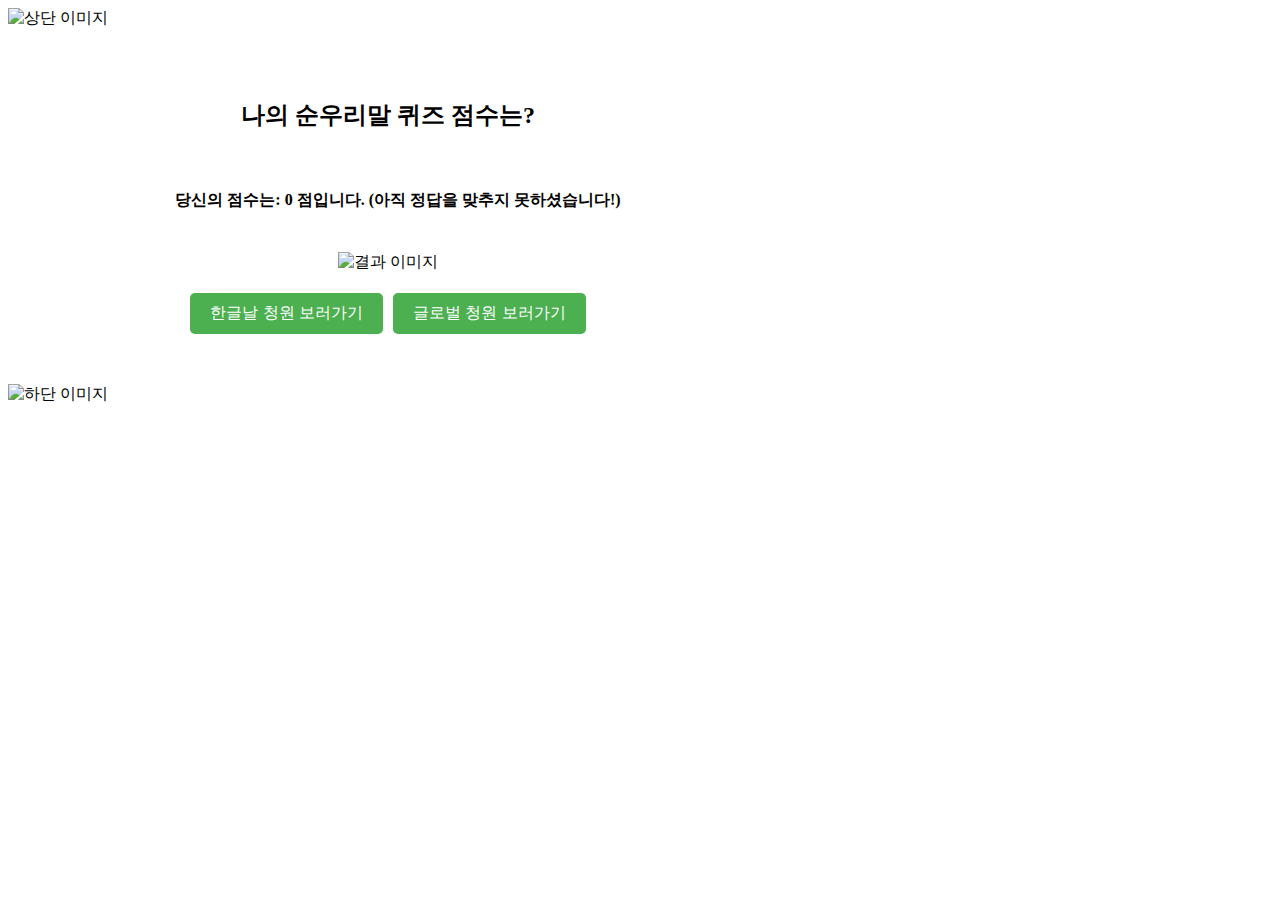
==== result.html @ f6fb2631 "Update result.html" ====
<!DOCTYPE html>
<html lang="ko">
<head>
    <meta charset="UTF-8">
    <meta name="viewport" content="width=device-width, initial-scale=1.0">
    <title>나의 결과</title>
    <link rel="stylesheet" href="styles.css">
    <style>
        p {
            text-indent: 20px;
        }
        .button-container {
            display: flex;
            justify-content: center;
            gap: 10px;
            margin-top: 20px;
        }
        button {
            background-color: #4CAF50;
            color: white;
            padding: 10px 20px;
            border: none;
            border-radius: 5px;
            cursor: pointer;
            font-size: 16px;
        }
        button:hover {
            background-color: #45a049;
        }
        .quiz-container {
            background-color: rgba(255, 255, 255, 0.8);
            padding: 30px;
            border-radius: 10px;
            max-width: 700px;
            width: 100%;
            text-align: center;
            margin: 20px 0;
        }
        .result-image {
            margin-top: 20px;
            width: 100%;
            max-width: 500px;
        }
    </style>
</head>
<body>
    <div class="top-image">
        <img src="https://i.postimg.cc/bJgBkyQW/2024-09-24-11-10-21.png" alt="상단 이미지">
    </div>
    
    <div class="quiz-container">
        <h2>나의 순우리말 퀴즈 점수는?</h2><br>
        <h4>
            <p id="score-display">당신의 점수는 <strong>0</strong> 점입니다.</p>
        </h4>
        
        <!-- 결과 이미지 -->
        <img class="result-image" src="https://i.postimg.cc/fRZPnkh0/11.png" alt="결과 이미지">
        
        <!-- 버튼 컨테이너 -->
        <div class="button-container">
            <a href="https://www.woollimkorea.net/beginning-of-woollim/view.jsp?sno=1621">
                <button>한글날 청원 보러가기</button>
            </a>
            <a href="https://www.bridgeasia.net/main.jsp">
                <button>글로벌 청원 보러가기</button>
            </a>
        </div>
    </div>
    
    <!-- 하단 이미지 -->
    <div class="bottom-image">
        <img src="https://i.postimg.cc/yxS0BnYj/2024-09-24-11-10-35.png" alt="하단 이미지">
    </div>

    <script>
        // 로컬 스토리지에서 점수를 불러옴
        let score = parseInt(localStorage.getItem('score')) || 0;
        let firstCorrect = localStorage.getItem('firstCorrect') === 'true'; // 첫 정답 여부 확인

        // 점수 변환
        let displayScore = 0;

        if (score === 1) {
            displayScore = 25;
        } else if (score === 2) {
            displayScore = 50;
        } else if (score === 3) {
            displayScore = 75;
        } else if (score >= 4) {
            displayScore = 100;
        }

        // 점수에 따른 문구
        let message = '';

        if (displayScore === 25) {
            message = '순우리말 초보';
        } else if (displayScore === 50) {
            message = '순우리말과 친해지는 중';
        } else if (displayScore === 75) {
            message = '순우리말 애호가';
        } else if (displayScore === 100) {
            message = '순우리말 달인';
        } else {
            message = '아직 정답을 맞추지 못하셨습니다!';
        }

        // 점수 결과 표시
        document.getElementById('score-display').innerHTML = `당신의 점수는: <strong>${displayScore}</strong> 점입니다. (${message})`;

        // 필요시 퀴즈 종료 후 점수 초기화
        // localStorage.removeItem('score'); // 주석 해제하면 점수 초기화 가능
        // localStorage.removeItem('firstCorrect'); // 주석 해제하면 첫 정답 여부 초기화 가능
    </script>
</body>
</html>
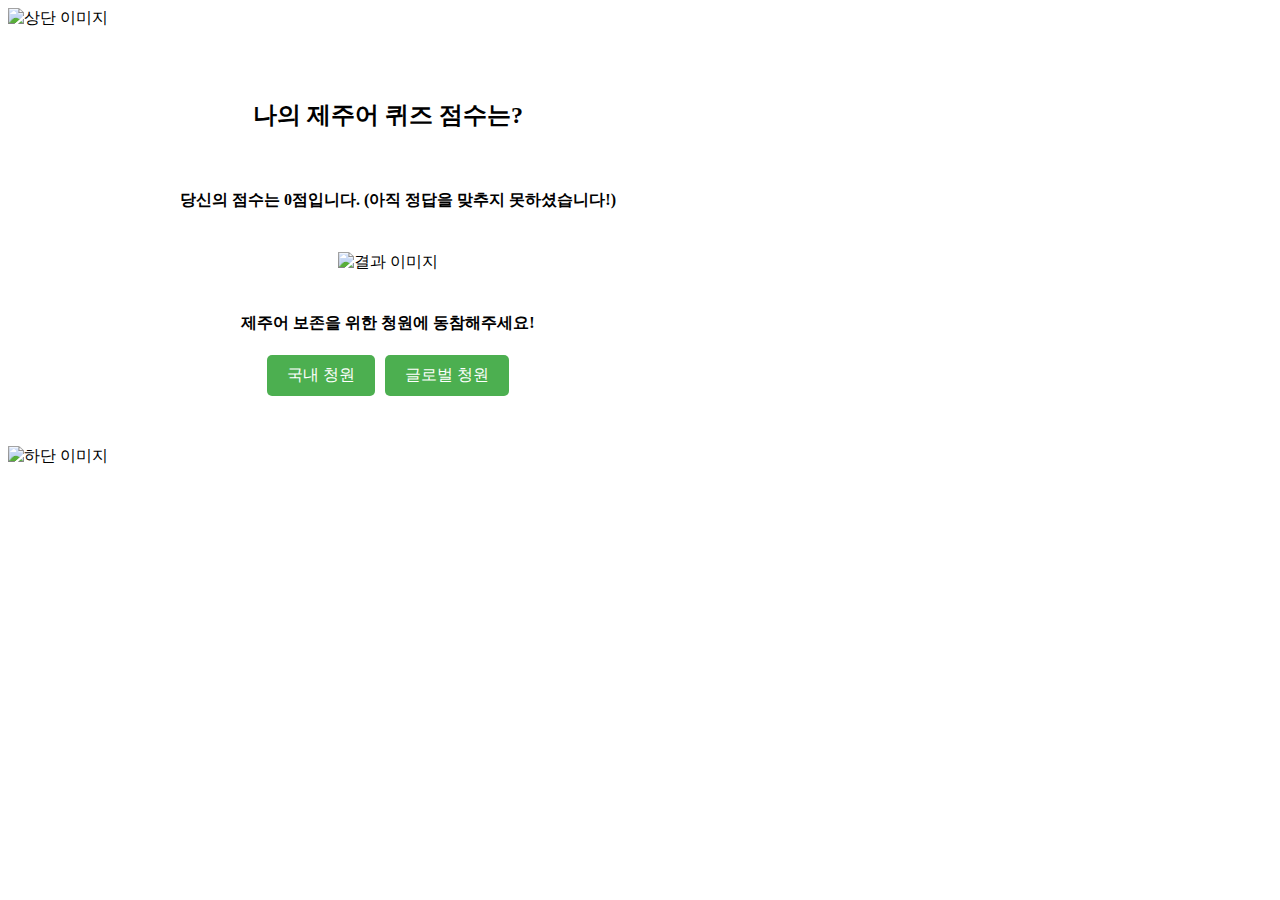
==== commit 6c9ed760: "Update result.html" ====
--- a/result.html
+++ b/result.html
@@ -45,32 +45,42 @@
 </head>
 <body>
     <div class="top-image">
-        <img src="https://i.postimg.cc/bJgBkyQW/2024-09-24-11-10-21.png" alt="상단 이미지">
+        <img src="https://i.postimg.cc/xC27NHCv/image.png" alt="상단 이미지">
     </div>
     
     <div class="quiz-container">
-        <h2>나의 순우리말 퀴즈 점수는?</h2><br>
+        <h2>나의 제주어 퀴즈 점수는?</h2><br>
         <h4>
             <p id="score-display">당신의 점수는 <strong>0</strong> 점입니다.</p>
         </h4>
         
         <!-- 결과 이미지 -->
-        <img class="result-image" src="https://i.postimg.cc/fRZPnkh0/11.png" alt="결과 이미지">
-        
+        <img class="result-image" src="https://i.postimg.cc/1X4V37H3/001-2.png" alt="결과 이미지"><br><br>
+
+        <h4>제주어 보존을 위한 청원에 동참해주세요!</h4>
+
+
+
         <!-- 버튼 컨테이너 -->
         <div class="button-container">
-            <a href="https://www.woollimkorea.net/beginning-of-woollim/view.jsp?sno=1621">
-                <button>한글날 청원 보러가기</button>
+
+            <a href="https://www.woollimkorea.net/beginning-of-woollim/view.jsp?sno=239">
+                <button>국내 청원</button>
             </a>
-            <a href="https://www.bridgeasia.net/main.jsp">
-                <button>글로벌 청원 보러가기</button>
+
+
+            <a href="https://www.bridgeasia.net/bridging-issues/view.jsp?sno=1438">
+                <button>글로벌 청원</button>
             </a>
+
         </div>
     </div>
-    
+
+
+
     <!-- 하단 이미지 -->
     <div class="bottom-image">
-        <img src="https://i.postimg.cc/yxS0BnYj/2024-09-24-11-10-35.png" alt="하단 이미지">
+        <img src="https://i.postimg.cc/7ZCYKvNB/image.png" alt="하단 이미지">
     </div>
 
     <script>
@@ -101,13 +111,13 @@
         } else if (displayScore === 75) {
             message = '순우리말 애호가';
         } else if (displayScore === 100) {
-            message = '순우리말 달인';
+            message = '제주어 달인';
         } else {
             message = '아직 정답을 맞추지 못하셨습니다!';
         }
 
         // 점수 결과 표시
-        document.getElementById('score-display').innerHTML = `당신의 점수는: <strong>${displayScore}</strong> 점입니다. (${message})`;
+        document.getElementById('score-display').innerHTML = `당신의 점수는 <strong>${displayScore}</strong>점입니다. (${message})`;
 
         // 필요시 퀴즈 종료 후 점수 초기화
         // localStorage.removeItem('score'); // 주석 해제하면 점수 초기화 가능
@@ -117,8 +127,3 @@
 </html>
 
 
-
-
-
-
-
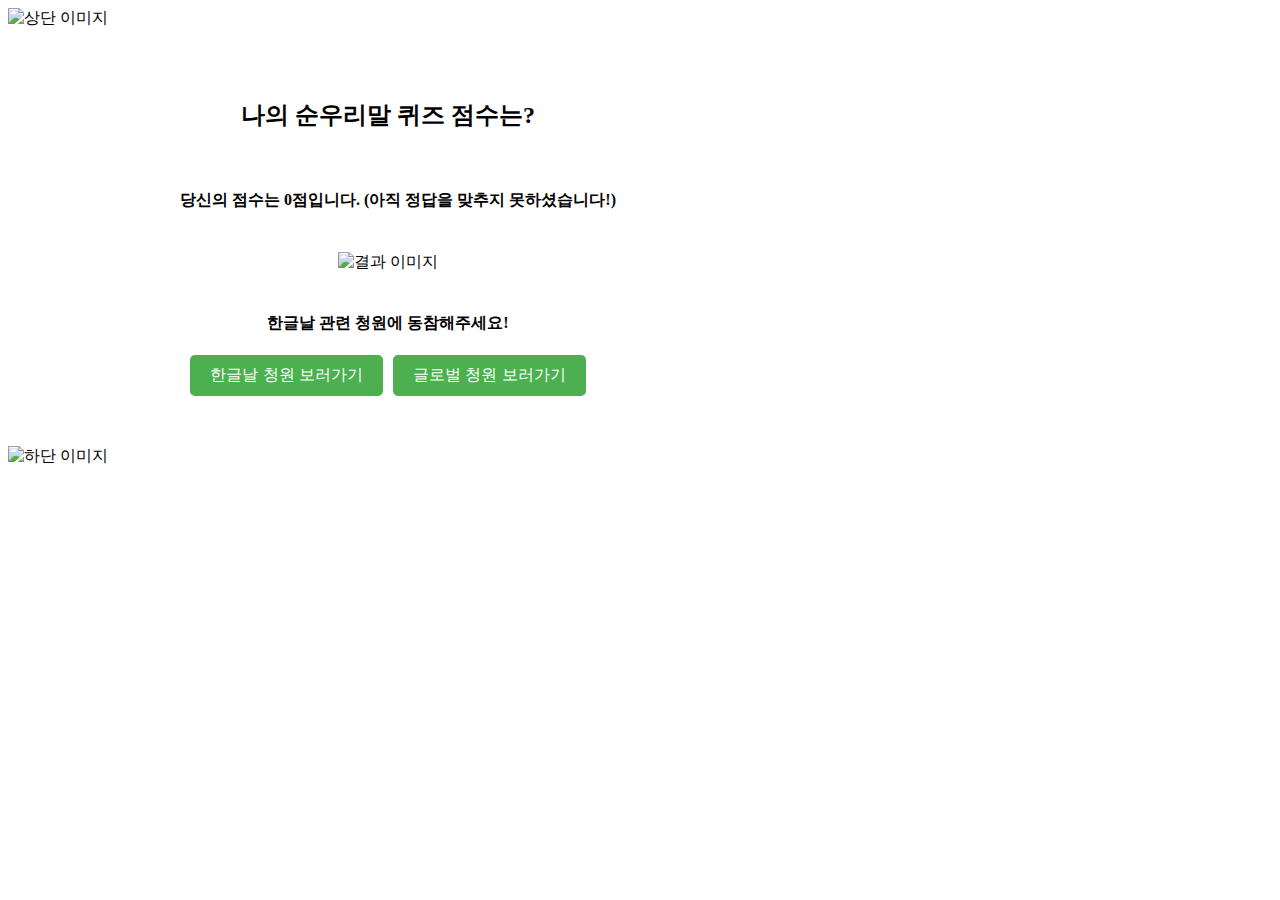
==== commit 74ed6d81: "Update result.html" ====
--- a/result.html
+++ b/result.html
@@ -45,42 +45,37 @@
 </head>
 <body>
     <div class="top-image">
-        <img src="https://i.postimg.cc/xC27NHCv/image.png" alt="상단 이미지">
+        <img src="https://i.postimg.cc/bJgBkyQW/2024-09-24-11-10-21.png" alt="상단 이미지">
     </div>
     
     <div class="quiz-container">
-        <h2>나의 제주어 퀴즈 점수는?</h2><br>
+        <h2>나의 순우리말 퀴즈 점수는?</h2><br>
         <h4>
-            <p id="score-display">당신의 점수는 <strong>0</strong> 점입니다.</p>
+            <p id="score-display">당신의 점수는 <strong>0</strong>점입니다.</p>
         </h4>
         
         <!-- 결과 이미지 -->
-        <img class="result-image" src="https://i.postimg.cc/1X4V37H3/001-2.png" alt="결과 이미지"><br><br>
+        <img class="result-image" src="https://i.postimg.cc/tTqZpgbk/001-1.png" alt="결과 이미지"><br><br>
+        
 
-        <h4>제주어 보존을 위한 청원에 동참해주세요!</h4>
 
+        <h4>한글날 관련 청원에 동참해주세요!</h4>
 
 
         <!-- 버튼 컨테이너 -->
         <div class="button-container">
-
-            <a href="https://www.woollimkorea.net/beginning-of-woollim/view.jsp?sno=239">
-                <button>국내 청원</button>
+            <a href="https://www.woollimkorea.net/beginning-of-woollim/view.jsp?sno=1621">
+                <button>한글날 청원 보러가기</button>
             </a>
-
-
-            <a href="https://www.bridgeasia.net/bridging-issues/view.jsp?sno=1438">
-                <button>글로벌 청원</button>
+            <a href="https://www.bridgeasia.net/main.jsp">
+                <button>글로벌 청원 보러가기</button>
             </a>
-
         </div>
     </div>
-
-
-
+    
     <!-- 하단 이미지 -->
     <div class="bottom-image">
-        <img src="https://i.postimg.cc/7ZCYKvNB/image.png" alt="하단 이미지">
+        <img src="https://i.postimg.cc/yxS0BnYj/2024-09-24-11-10-35.png" alt="하단 이미지">
     </div>
 
     <script>
@@ -111,7 +106,7 @@
         } else if (displayScore === 75) {
             message = '순우리말 애호가';
         } else if (displayScore === 100) {
-            message = '제주어 달인';
+            message = '순우리말 달인';
         } else {
             message = '아직 정답을 맞추지 못하셨습니다!';
         }
@@ -127,3 +122,11 @@
 </html>
 
 
+
+
+
+
+
+
+
+
